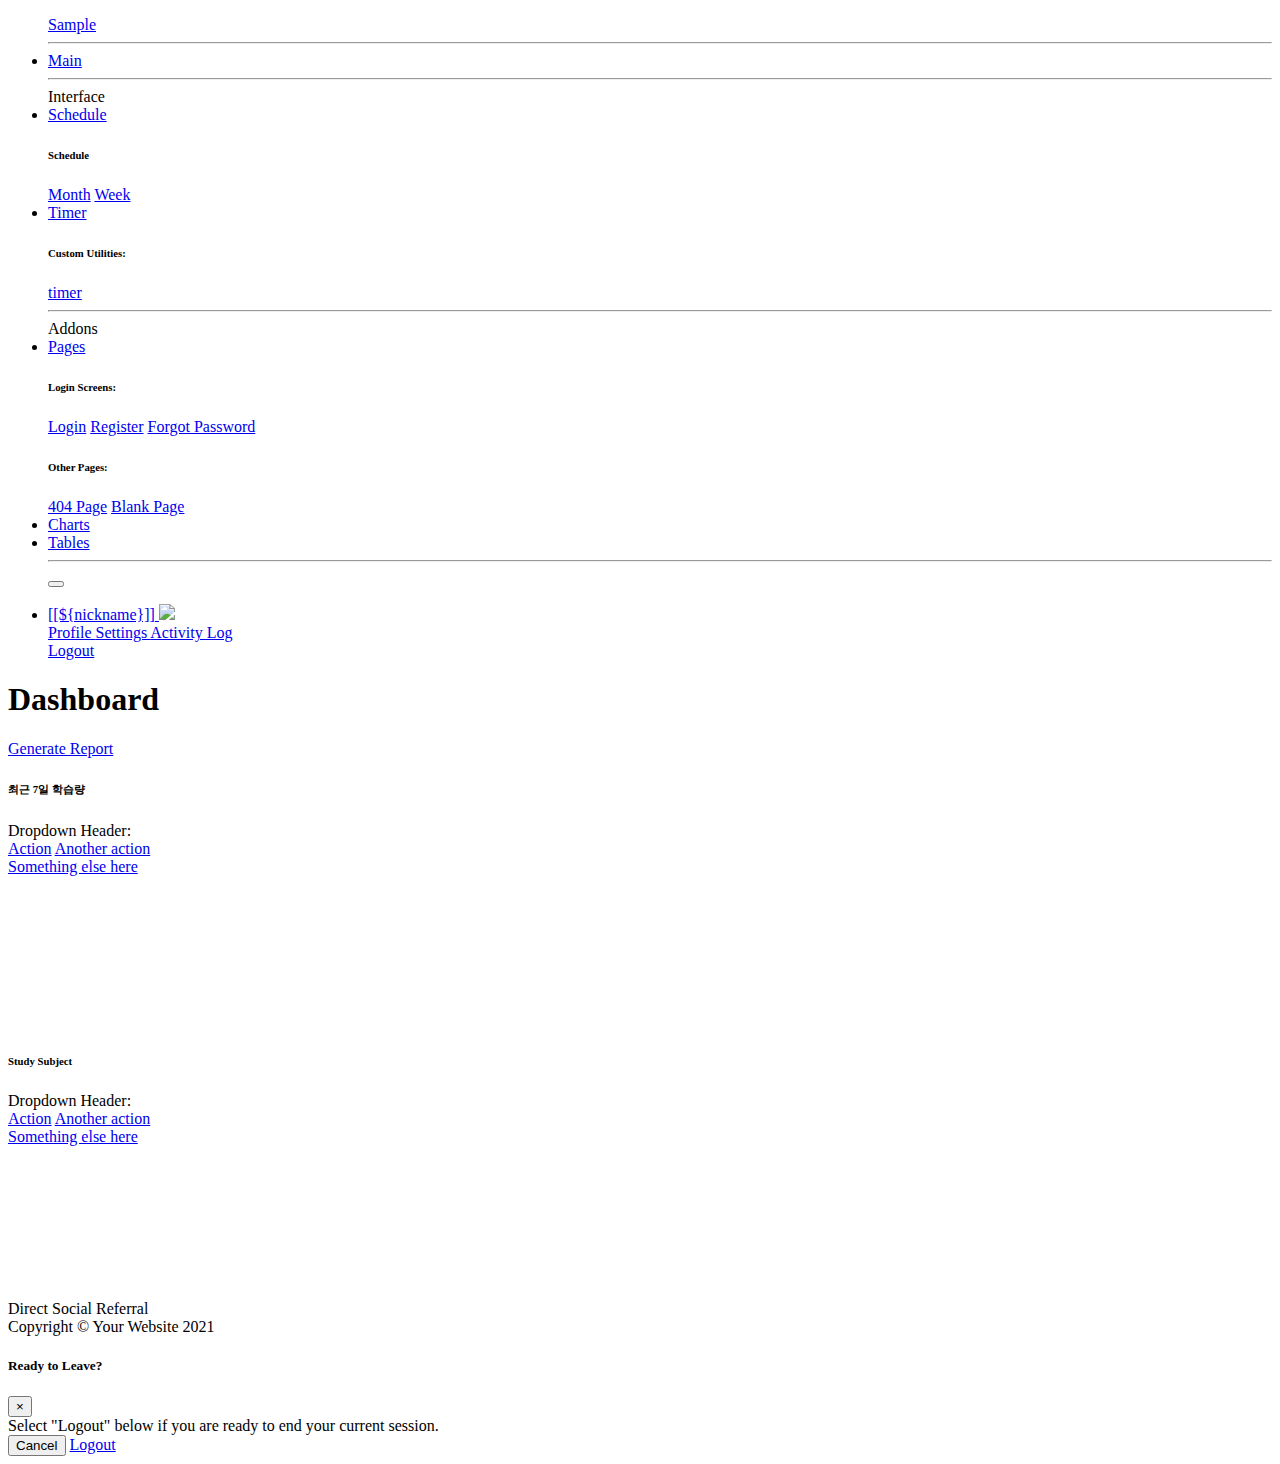
==== SpringBoot-Study_Planner/src/main/resources/templates/working/index.html @ ff125463 "asdf" ====
<!DOCTYPE html>
<html lang="en">

<head>
    <meta charset="utf-8">
    <meta http-equiv="X-UA-Compatible" content="IE=edge">
    <meta name="viewport" content="width=device-width, initial-scale=1, shrink-to-fit=no">
    <meta name="description" content="">
    <meta name="author" content="">

    <title>Dashboard</title>

    <!-- Custom fonts for this template-->
    <link href="vendor/fontawesome-free/css/all.min.css" rel="stylesheet" type="text/css">
    <link
        href="https://fonts.googleapis.com/css?family=Nunito:200,200i,300,300i,400,400i,600,600i,700,700i,800,800i,900,900i"
        rel="stylesheet">

    <!-- Custom styles for this template-->
    <link href="css/BootstrapBasic.css" rel="stylesheet">
    <script
	src="https://cdnjs.cloudflare.com/ajax/libs/popper.js/1.14.7/umd/popper.min.js"></script>
	<script
	src="https://stackpath.bootstrapcdn.com/bootstrap/4.3.1/js/bootstrap.min.js"></script>


</head>

<body id="page-top">

    <!-- Page Wrapper -->
    <div id="wrapper">

        <!-- Sidebar -->
        <ul class="navbar-nav bg-gradient-primary sidebar sidebar-dark accordion" id="accordionSidebar">

            <!-- Sidebar - Brand -->
            <a class="sidebar-brand d-flex align-items-center justify-content-center" href="/">
                <div class="sidebar-brand-icon rotate-n-15">
                    <i class="fas fa-laugh-wink"></i>
                </div>
                <div class="sidebar-brand-text mx-3">Sample</div>
            </a>

            <!-- Divider -->
            <hr class="sidebar-divider my-0">

            <!-- Nav Item - Dashboard -->
            <li class="nav-item active">
                <a class="nav-link" href="index">
                    <i class="fas fa-fw fa-tachometer-alt"></i>
                    <span>Main</span></a>
            </li>

            <!-- Divider -->
            <hr class="sidebar-divider">

            <!-- Heading -->
            <div class="sidebar-heading">
                Interface
            </div>

            <!-- Nav Item - Pages Collapse Menu -->
            <li class="nav-item">
                <a class="nav-link collapsed" href="#" data-toggle="collapse" data-target="#collapseTwo"
                    aria-expanded="true" aria-controls="collapseTwo">
                    <i class="fas fa-fw fa-cog"></i>
                    <span>Schedule</span>
                </a>
                <div id="collapseTwo" class="collapse" aria-labelledby="headingTwo" data-parent="#accordionSidebar">
                    <div class="bg-white py-2 collapse-inner rounded">
                        <h6 class="collapse-header">Schedule</h6>
                        <a class="collapse-item" href="month">Month</a>
                        <a class="collapse-item" href="week">Week</a>
                    </div>
                </div>
            </li>
            
            <!-- Nav Item - Utilities Collapse Menu -->
            <li class="nav-item">
                <a class="nav-link collapsed" href="#" data-toggle="collapse" data-target="#collapseUtilities"
                    aria-expanded="true" aria-controls="collapseUtilities">
                    <i class="fas fa-fw fa-wrench"></i>
                    <span>Timer</span>
                </a>
                <div id="collapseUtilities" class="collapse" aria-labelledby="headingUtilities"
                    data-parent="#accordionSidebar">
                    <div class="bg-white py-2 collapse-inner rounded">
                        <h6 class="collapse-header">Custom Utilities:</h6>
                        <a class="collapse-item" href="timer">timer</a>
                    </div>
                </div>
            </li>

            <!-- Divider -->
            <hr class="sidebar-divider">

            <!-- Heading -->
            <div class="sidebar-heading">
                Addons
            </div>

            <!-- Nav Item - Pages Collapse Menu -->
            <li class="nav-item">
                <a class="nav-link collapsed" href="#" data-toggle="collapse" data-target="#collapsePages"
                    aria-expanded="true" aria-controls="collapsePages">
                    <i class="fas fa-fw fa-folder"></i>
                    <span>Pages</span>
                </a>
                <div id="collapsePages" class="collapse" aria-labelledby="headingPages" data-parent="#accordionSidebar">
                    <div class="bg-white py-2 collapse-inner rounded">
                        <h6 class="collapse-header">Login Screens:</h6>
                        <a class="collapse-item" href="login.html">Login</a>
                        <a class="collapse-item" href="register.html">Register</a>
                        <a class="collapse-item" href="forgot-password.html">Forgot Password</a>
                        <div class="collapse-divider"></div>
                        <h6 class="collapse-header">Other Pages:</h6>
                        <a class="collapse-item" href="404.html">404 Page</a>
                        <a class="collapse-item" href="blank.html">Blank Page</a>
                    </div>
                </div>
            </li>

            <!-- Nav Item - Charts -->
            <li class="nav-item">
                <a class="nav-link" href="charts.html">
                    <i class="fas fa-fw fa-chart-area"></i>
                    <span>Charts</span></a>
            </li>

            <!-- Nav Item - Tables -->
            <li class="nav-item">
                <a class="nav-link" href="tables.html">
                    <i class="fas fa-fw fa-table"></i>
                    <span>Tables</span></a>
            </li>

            <!-- Divider -->
            <hr class="sidebar-divider d-none d-md-block">

            <!-- Sidebar Toggler (Sidebar) -->
            <div class="text-center d-none d-md-inline">
                <button class="rounded-circle border-0" id="sidebarToggle"></button>
            </div>

        </ul>
        <!-- End of Sidebar -->

        <!-- Content Wrapper -->
        <div id="content-wrapper" class="d-flex flex-column">

            <!-- Main Content -->
            <div id="content">

                <!-- Topbar -->
                <nav class="navbar navbar-expand navbar-light bg-white topbar mb-4 static-top shadow">
                    <!-- Topbar Navbar -->
                    <ul class="navbar-nav ml-auto">
                        <div class="topbar-divider d-none d-sm-block"></div>

                        <!-- Nav Item - User Information -->
                        <li class="nav-item dropdown no-arrow">
                            <a class="nav-link dropdown-toggle" href="#" id="userDropdown" role="button"
                                data-toggle="dropdown" aria-haspopup="true" aria-expanded="false">
                                <span class="mr-2 d-none d-lg-inline text-gray-600 small">[[${nickname}]]</span>
                                <img class="img-profile rounded-circle"
                                    src="img/undraw_profile.svg">
                            </a>
                            <!-- Dropdown - User Information -->
                            <div class="dropdown-menu dropdown-menu-right shadow animated--grow-in"
                                aria-labelledby="userDropdown">
                                <a class="dropdown-item" href="#">
                                    <i class="fas fa-user fa-sm fa-fw mr-2 text-gray-400"></i>
                                    Profile
                                </a>
                                <a class="dropdown-item" href="#">
                                    <i class="fas fa-cogs fa-sm fa-fw mr-2 text-gray-400"></i>
                                    Settings
                                </a>
                                <a class="dropdown-item" href="#">
                                    <i class="fas fa-list fa-sm fa-fw mr-2 text-gray-400"></i>
                                    Activity Log
                                </a>
                                <div class="dropdown-divider"></div>
                                <a class="dropdown-item" href="#" data-toggle="modal" data-target="#logoutModal">
                                    <i class="fas fa-sign-out-alt fa-sm fa-fw mr-2 text-gray-400"></i>
                                    Logout
                                </a>
                            </div>
                        </li>
                    </ul>
                </nav>
                <!-- End of Topbar -->

                <!-- Begin Page Content -->
                <div class="container-fluid">

                    <!-- Page Heading -->
                    <div class="d-sm-flex align-items-center justify-content-between mb-4">
                        <h1 class="h3 mb-0 text-gray-800">Dashboard</h1>
                        <a href="#" class="d-none d-sm-inline-block btn btn-sm btn-primary shadow-sm"><i
                                class="fas fa-download fa-sm text-white-50"></i> Generate Report</a>
                    </div>

                    <!-- Content Row -->

                    <!-- Content Row -->

                    <div class="row">

                        <!-- Area Chart -->
                        <div class="col-xl-8 col-lg-7">
                            <div class="card shadow mb-4">
                                <!-- Card Header - Dropdown -->
                                <div
                                    class="card-header py-3 d-flex flex-row align-items-center justify-content-between">
                                    <h6 class="m-0 font-weight-bold text-primary">최근 7일 학습량</h6>
                                    <div class="dropdown no-arrow">
                                        <a class="dropdown-toggle" href="#" role="button" id="dropdownMenuLink"
                                            data-toggle="dropdown" aria-haspopup="true" aria-expanded="false">
                                            <i class="fas fa-ellipsis-v fa-sm fa-fw text-gray-400"></i>
                                        </a>
                                        <div class="dropdown-menu dropdown-menu-right shadow animated--fade-in"
                                            aria-labelledby="dropdownMenuLink">
                                            <div class="dropdown-header">Dropdown Header:</div>
                                            <a class="dropdown-item" href="#">Action</a>
                                            <a class="dropdown-item" href="#">Another action</a>
                                            <div class="dropdown-divider"></div>
                                            <a class="dropdown-item" href="#">Something else here</a>
                                        </div>
                                    </div>
                                </div>
                                <!-- Card Body -->
                                <div class="card-body">
                                    <div class="chart-area">
                                        <canvas id="myAreaChart"></canvas>
                                    </div>
                                </div>
                            </div>
                        </div>

                        <!-- Pie Chart -->
                        <div class="col-xl-4 col-lg-5">
                            <div class="card shadow mb-4">
                                <!-- Card Header - Dropdown -->
                                <div
                                    class="card-header py-3 d-flex flex-row align-items-center justify-content-between">
                                    <h6 class="m-0 font-weight-bold text-primary">Study Subject</h6>
                                    <div class="dropdown no-arrow">
                                        <a class="dropdown-toggle" href="#" role="button" id="dropdownMenuLink"
                                            data-toggle="dropdown" aria-haspopup="true" aria-expanded="false">
                                            <i class="fas fa-ellipsis-v fa-sm fa-fw text-gray-400"></i>
                                        </a>
                                        <div class="dropdown-menu dropdown-menu-right shadow animated--fade-in"
                                            aria-labelledby="dropdownMenuLink">
                                            <div class="dropdown-header">Dropdown Header:</div>
                                            <a class="dropdown-item" href="#">Action</a>
                                            <a class="dropdown-item" href="#">Another action</a>
                                            <div class="dropdown-divider"></div>
                                            <a class="dropdown-item" href="#">Something else here</a>
                                        </div>
                                    </div>
                                </div>
                                <!-- Card Body -->
                                <div class="card-body">
                                    <div class="chart-pie pt-4 pb-2">
                                        <canvas id="myPieChart"></canvas>
                                    </div>
                                    <div class="mt-4 text-center small">
                                        <span class="mr-2">
                                            <i class="fas fa-circle text-primary"></i> Direct
                                        </span>
                                        <span class="mr-2">
                                            <i class="fas fa-circle text-success"></i> Social
                                        </span>
                                        <span class="mr-2">
                                            <i class="fas fa-circle text-info"></i> Referral
                                        </span>
                                    </div>
                                </div>
                            </div>
                        </div>
                    </div>

            </div>
            <!-- End of Main Content -->
			
            <!-- Footer -->
            <footer class="sticky-footer bg-white">
                <div class="container my-auto">
                    <div class="copyright text-center my-auto">
                        <span>Copyright &copy; Your Website 2021</span>
                    </div>
                </div>
            </footer>
            <!-- End of Footer -->

        </div>
        <!-- End of Content Wrapper -->

    </div>
    <!-- End of Page Wrapper -->

    <!-- Scroll to Top Button-->
    <a class="scroll-to-top rounded" href="#page-top">
        <i class="fas fa-angle-up"></i>
    </a>

    <!-- Logout Modal-->
    <div class="modal fade" id="logoutModal" tabindex="-1" role="dialog" aria-labelledby="exampleModalLabel"
        aria-hidden="true">
        <div class="modal-dialog" role="document">
            <div class="modal-content">
                <div class="modal-header">
                    <h5 class="modal-title" id="exampleModalLabel">Ready to Leave?</h5>
                    <button class="close" type="button" data-dismiss="modal" aria-label="Close">
                        <span aria-hidden="true">×</span>
                    </button>
                </div>
                <div class="modal-body">Select "Logout" below if you are ready to end your current session.</div>
                <div class="modal-footer">
                    <button class="btn btn-secondary" type="button" data-dismiss="modal">Cancel</button>
                    <a class="btn btn-primary" href="/logout">Logout</a>
                </div>
            </div>
        </div>
    </div>

    <!-- Bootstrap core JavaScript-->
    <script src="vendor/jquery/jquery.min.js"></script>
    <script src="vendor/bootstrap/js/bootstrap.bundle.min.js"></script>

    <!-- Core plugin JavaScript-->
    <script src="vendor/jquery-easing/jquery.easing.min.js"></script>

    <!-- Custom scripts for all pages-->
    <script src="js/SE.js"></script>

    <!-- Page level plugins -->
    <script src="vendor/chart.js/Chart.min.js"></script>

    <!-- Page level custom scripts -->
    <script src="js/demo/chart-area-demo.js"></script>
    <script src="js/demo/chart-pie-demo.js"></script>

</body>

</html>
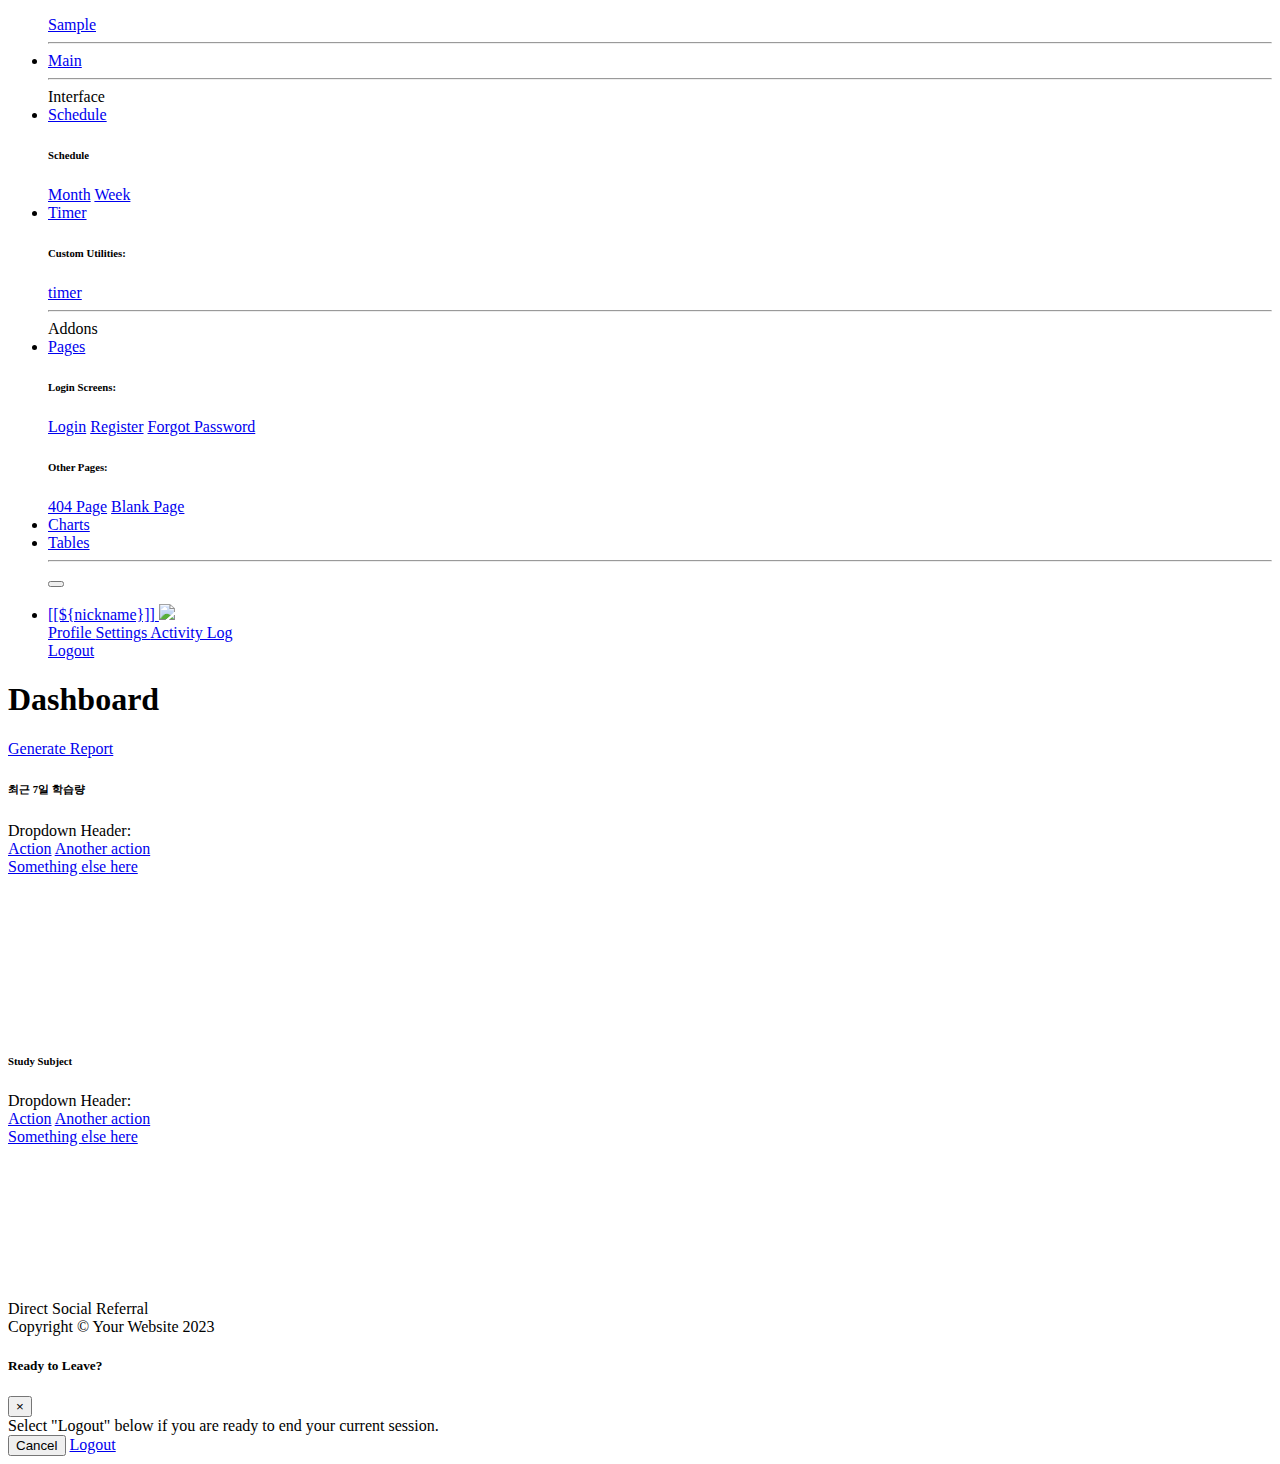
==== commit 54ceacd2: "Merge branch 'master' of https://github.com/zenzaiJack/Study_Planner.git" ====
--- a/SpringBoot-Study_Planner/src/main/resources/templates/working/index.html
+++ b/SpringBoot-Study_Planner/src/main/resources/templates/working/index.html
@@ -23,7 +23,7 @@
 	<script
 	src="https://stackpath.bootstrapcdn.com/bootstrap/4.3.1/js/bootstrap.min.js"></script>
 
-
+	
 </head>
 
 <body id="page-top">
@@ -262,7 +262,7 @@
                                     </div>
                                 </div>
                                 <!-- Card Body -->
-                                <div class="card-body">
+  								<div class="card-body">
                                     <div class="chart-pie pt-4 pb-2">
                                         <canvas id="myPieChart"></canvas>
                                     </div>
@@ -278,6 +278,9 @@
                                         </span>
                                     </div>
                                 </div>
+   	
+   	
+
                             </div>
                         </div>
                     </div>
@@ -289,7 +292,7 @@
             <footer class="sticky-footer bg-white">
                 <div class="container my-auto">
                     <div class="copyright text-center my-auto">
-                        <span>Copyright &copy; Your Website 2021</span>
+                        <span>Copyright &copy; Your Website 2023</span>
                     </div>
                 </div>
             </footer>
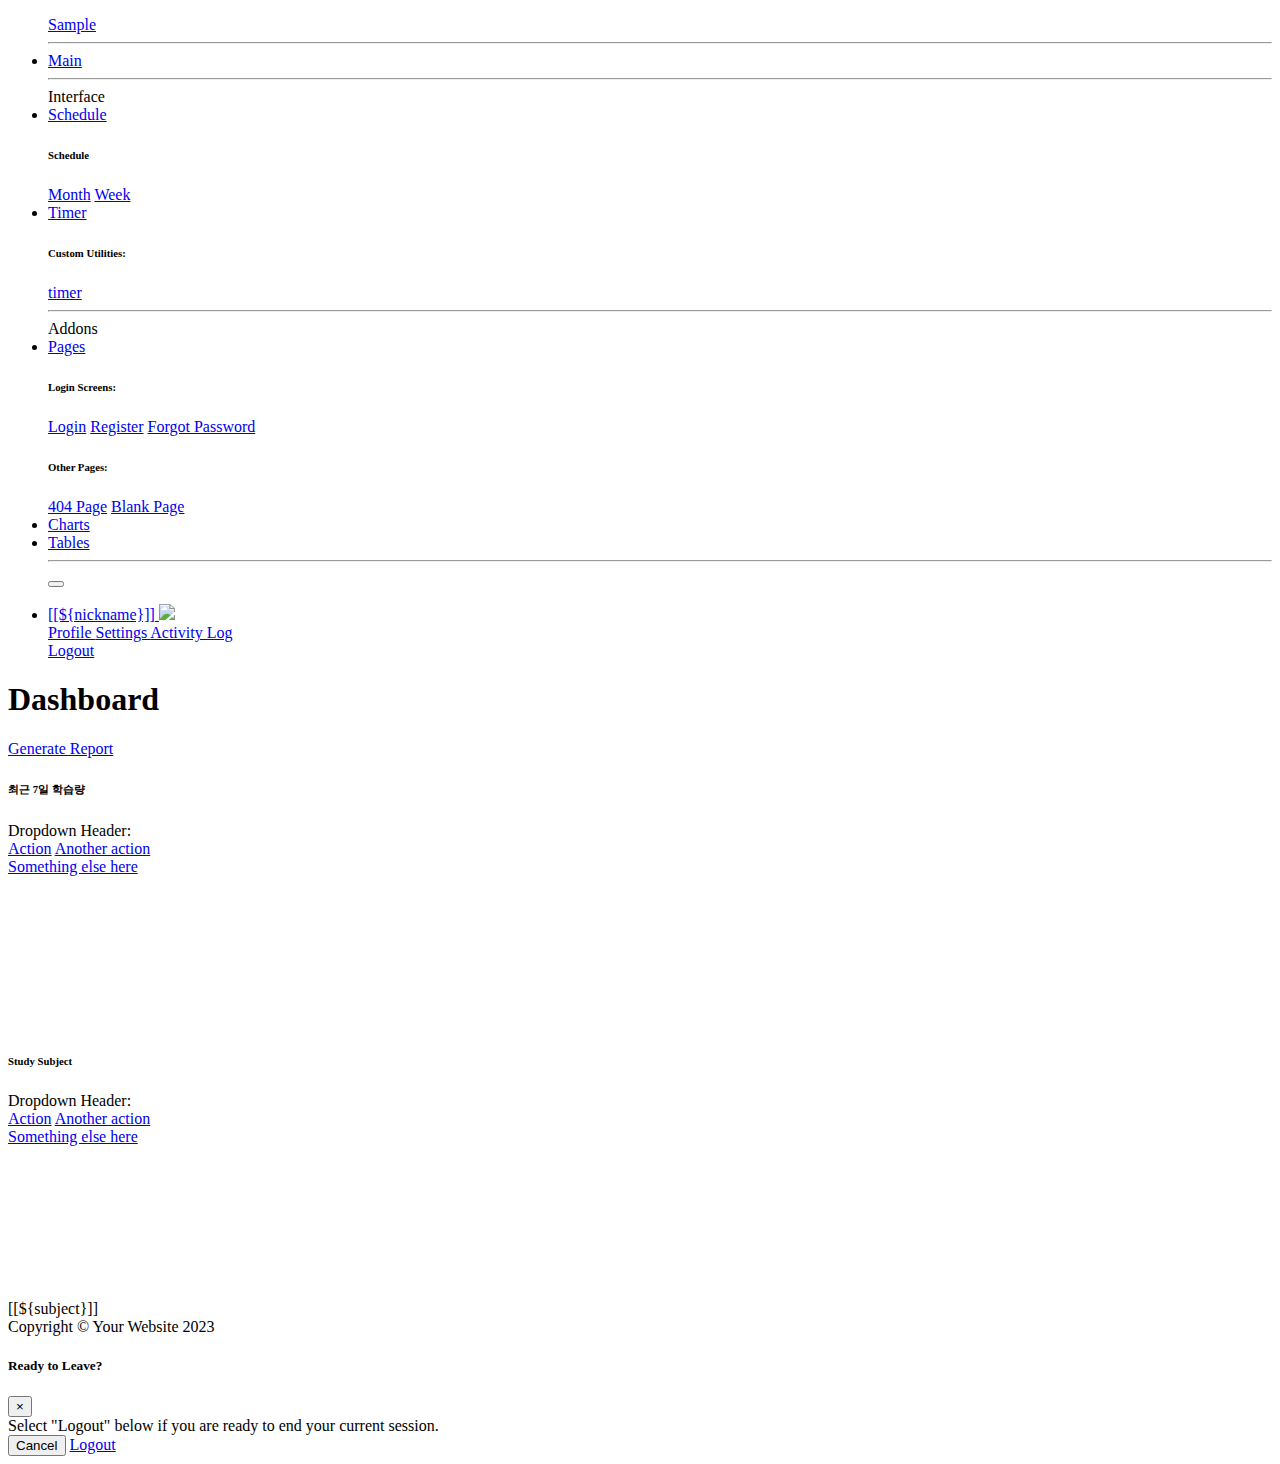
==== commit 8a463e8b: "commit" ====
--- a/SpringBoot-Study_Planner/src/main/resources/templates/working/index.html
+++ b/SpringBoot-Study_Planner/src/main/resources/templates/working/index.html
@@ -266,15 +266,9 @@
                                     <div class="chart-pie pt-4 pb-2">
                                         <canvas id="myPieChart"></canvas>
                                     </div>
-                                    <div class="mt-4 text-center small">
+                                    <div class="mt-4 text-center small" th:each="subject : ${subjects}">
                                         <span class="mr-2">
-                                            <i class="fas fa-circle text-primary"></i> Direct
-                                        </span>
-                                        <span class="mr-2">
-                                            <i class="fas fa-circle text-success"></i> Social
-                                        </span>
-                                        <span class="mr-2">
-                                            <i class="fas fa-circle text-info"></i> Referral
+                                        	<i class="fas fa-circle text-primary"></i> [[${subject}]]
                                         </span>
                                     </div>
                                 </div>
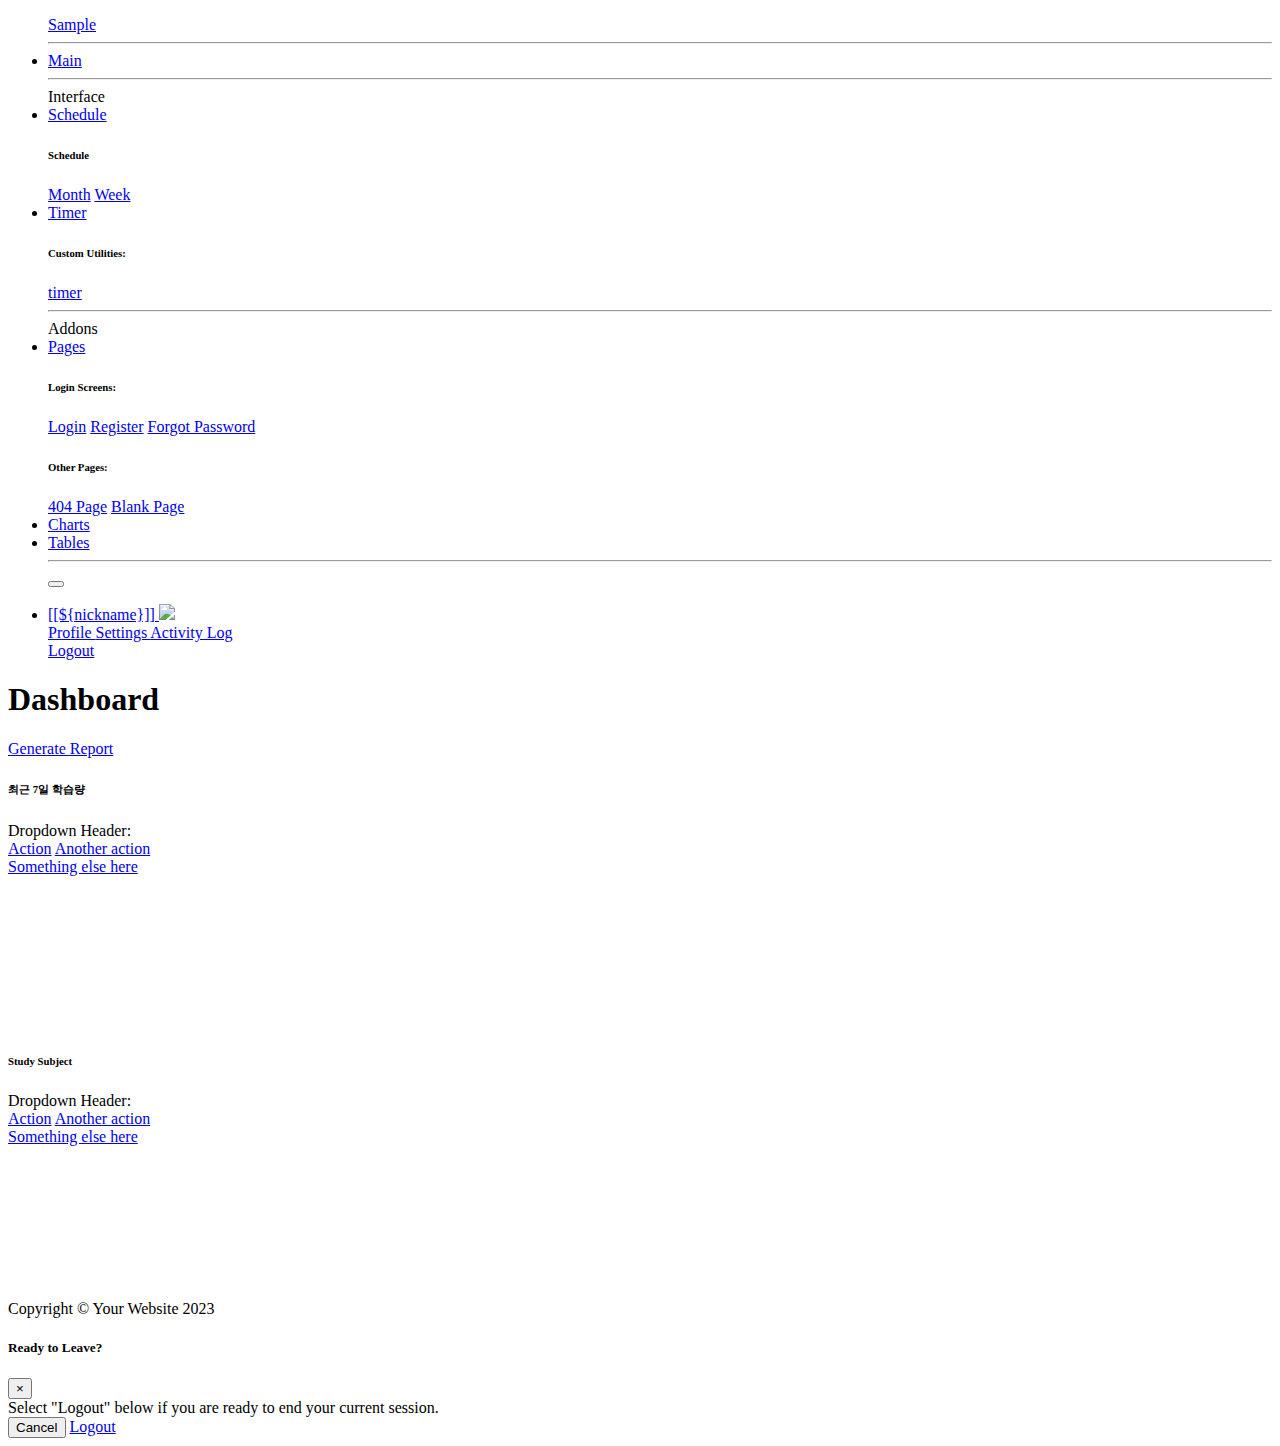
==== commit bdc74b3e: "Merge branch 'master' of https://github.com/zenzaiJack/Study_Planner.git" ====
--- a/SpringBoot-Study_Planner/src/main/resources/templates/working/index.html
+++ b/SpringBoot-Study_Planner/src/main/resources/templates/working/index.html
@@ -262,24 +262,29 @@
                                     </div>
                                 </div>
                                 <!-- Card Body -->
-  								<div class="card-body">
-                                    <div class="chart-pie pt-4 pb-2">
-                                        <canvas id="myPieChart"></canvas>
-                                    </div>
-                                    <div class="mt-4 text-center small" th:each="subject : ${subjects}">
-                                        <span class="mr-2">
-                                        	<i class="fas fa-circle text-primary"></i> [[${subject}]]
-                                        </span>
-                                    </div>
-                                </div>
-   	
-   	
-
-                            </div>
-                        </div>
-                    </div>
-
-            </div>
+	  								<div class="card-body">
+  <div class="chart-pie pt-4 pb-2">
+    <canvas id="myPieChart"></canvas>
+  </div>
+  <div class="mt-4 text-center small">
+    <div th:each="subject : ${subjects}" class="mr-2">
+      <i class="fas fa-circle text-primary"></i>
+      <span th:text="${subject}"></span>
+    </div>
+  </div>
+</div>
+
+
+
+
+	   	
+	   	
+	
+	                            </div>
+	                        </div>
+	                    </div>
+	
+	            </div>
             <!-- End of Main Content -->
 			
             <!-- Footer -->
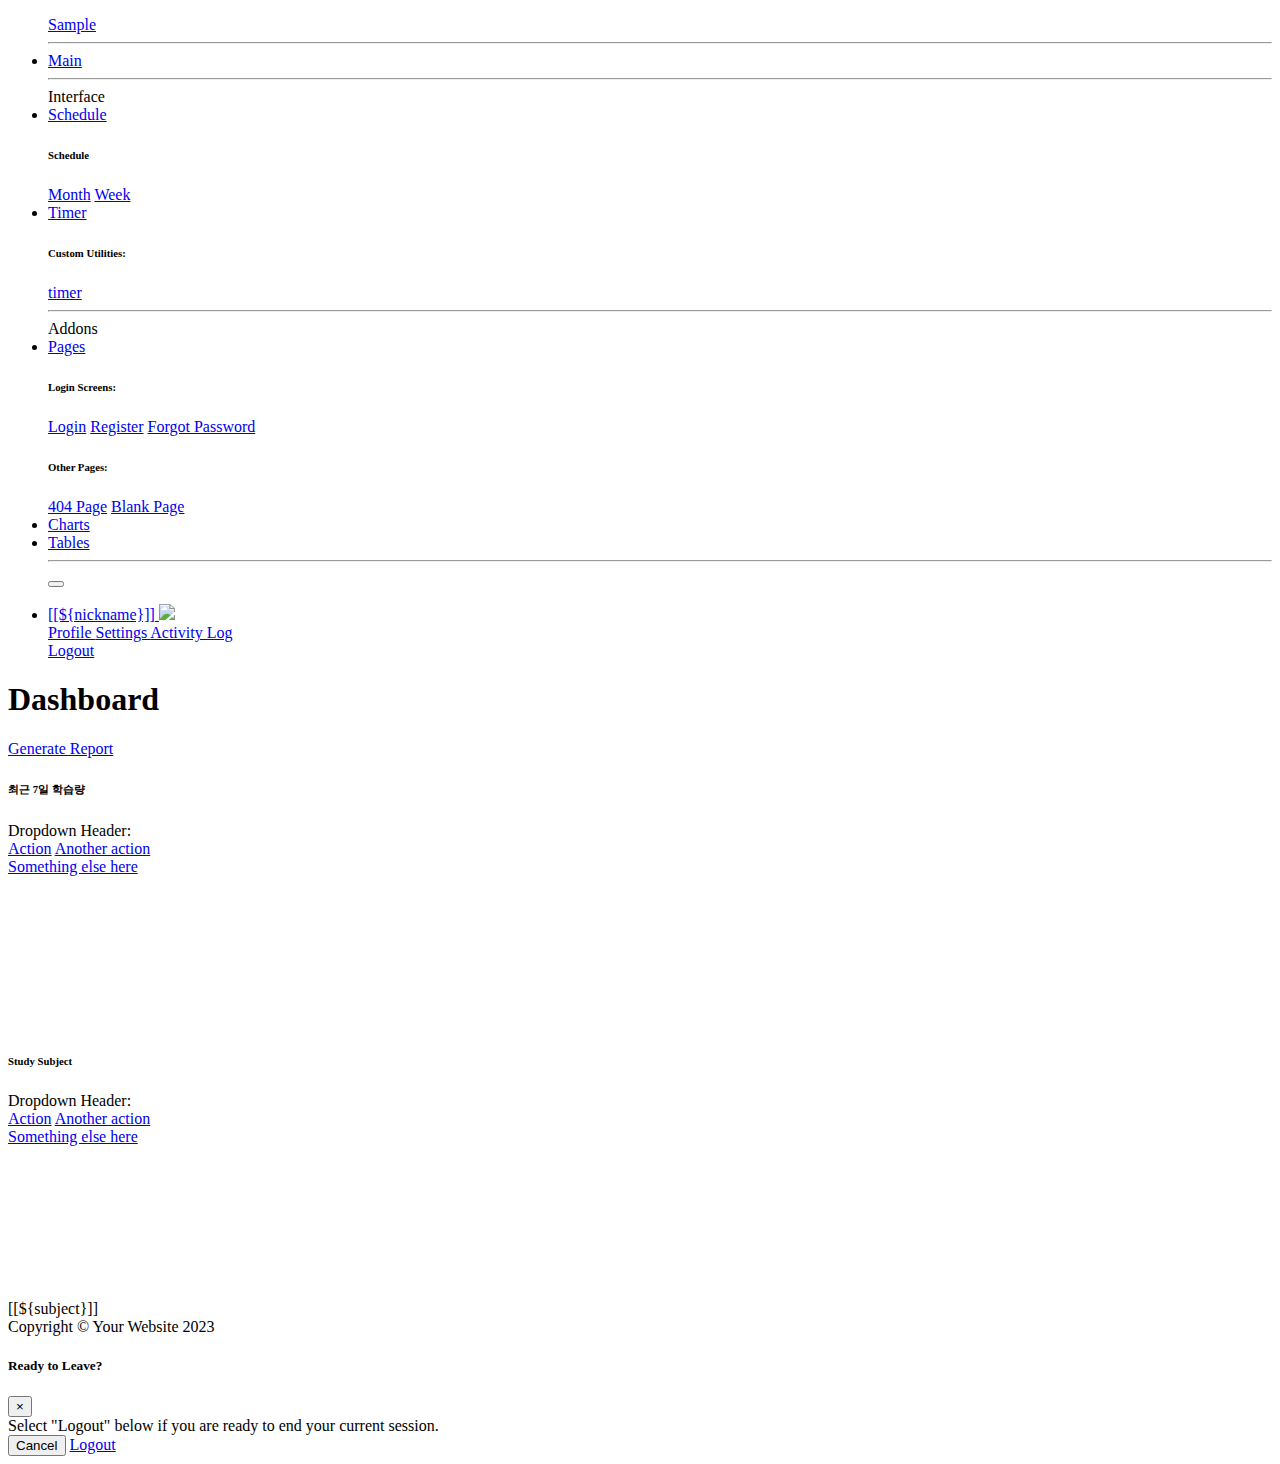
==== commit 4c12bfaf: "Merge branch 'master' of https://github.com/zenzaiJack/Study_Planner.git" ====
--- a/SpringBoot-Study_Planner/src/main/resources/templates/working/index.html
+++ b/SpringBoot-Study_Planner/src/main/resources/templates/working/index.html
@@ -262,17 +262,19 @@
                                     </div>
                                 </div>
                                 <!-- Card Body -->
-	  								<div class="card-body">
-  <div class="chart-pie pt-4 pb-2">
-    <canvas id="myPieChart"></canvas>
-  </div>
-  <div class="mt-4 text-center small">
-    <div th:each="subject : ${subjects}" class="mr-2">
-      <i class="fas fa-circle text-primary"></i>
-      <span th:text="${subject}"></span>
-    </div>
-  </div>
-</div>
+  								<div class="card-body">
+                                    <div class="chart-pie pt-4 pb-2">
+                                        <canvas id="myPieChart"></canvas>
+                                    </div>
+                                    <div class="mt-4 text-center small" th:each="subject : ${subjects}">
+                                        <span class="mr-2">
+                                        	<i class="fas fa-circle text-primary"></i> [[${subject}]]
+                                        </span>
+                                    </div>
+                                </div>
+   	
+   	
+
 
 
 
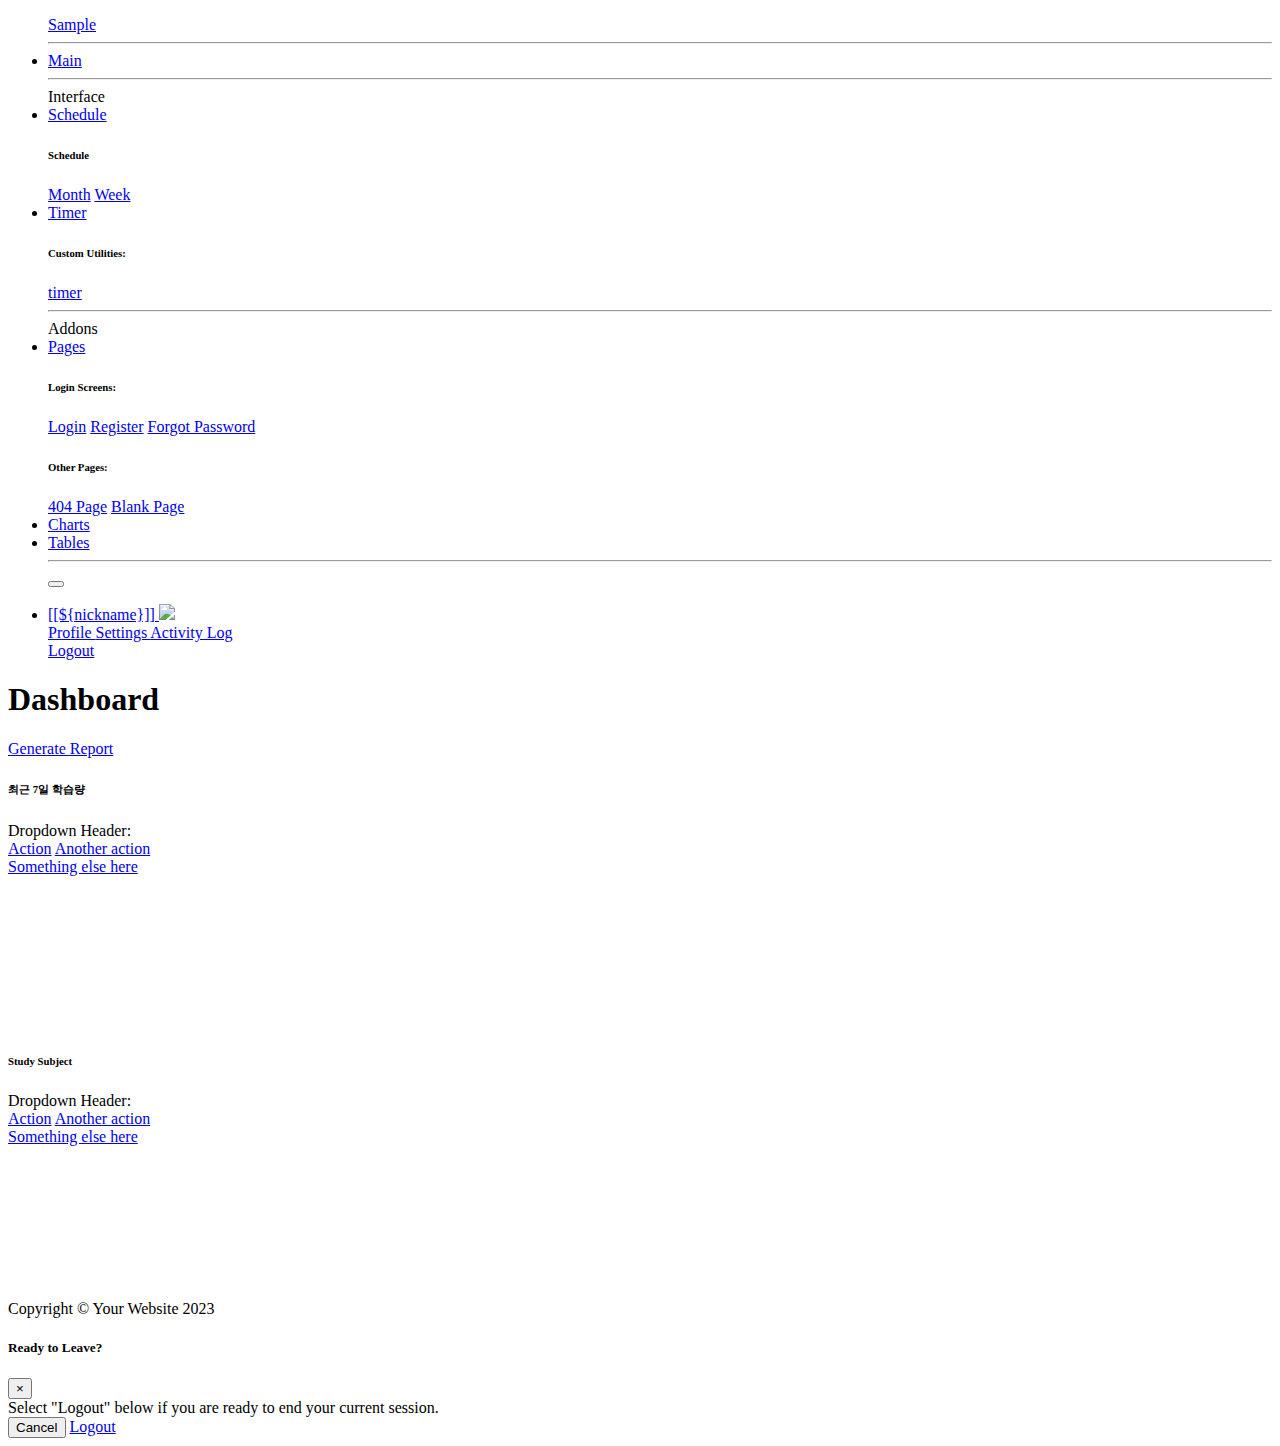
==== commit 84fe262f: "테스트용 가져가지 마세요" ====
--- a/SpringBoot-Study_Planner/src/main/resources/templates/working/index.html
+++ b/SpringBoot-Study_Planner/src/main/resources/templates/working/index.html
@@ -263,22 +263,19 @@
                                 </div>
                                 <!-- Card Body -->
   								<div class="card-body">
-                                    <div class="chart-pie pt-4 pb-2">
-                                        <canvas id="myPieChart"></canvas>
-                                    </div>
-                                    <div class="mt-4 text-center small" th:each="subject : ${subjects}">
-                                        <span class="mr-2">
-                                        	<i class="fas fa-circle text-primary"></i> [[${subject}]]
-                                        </span>
-                                    </div>
+    <div class="chart-pie pt-4 pb-2">
+        <canvas id="myPieChart"></canvas>
+    </div>
+    <div class="mt-4 text-center small">
+        <span th:each="subject : ${subjects}" class="mr-2">
+            <i class="fas fa-circle text-primary"></i>
+            <span th:text="${subject}"></span>
+        </span>
+    </div>
+</div>
+
                                 </div>
    	
-   	
-
-
-
-
-
 	   	
 	   	
 	
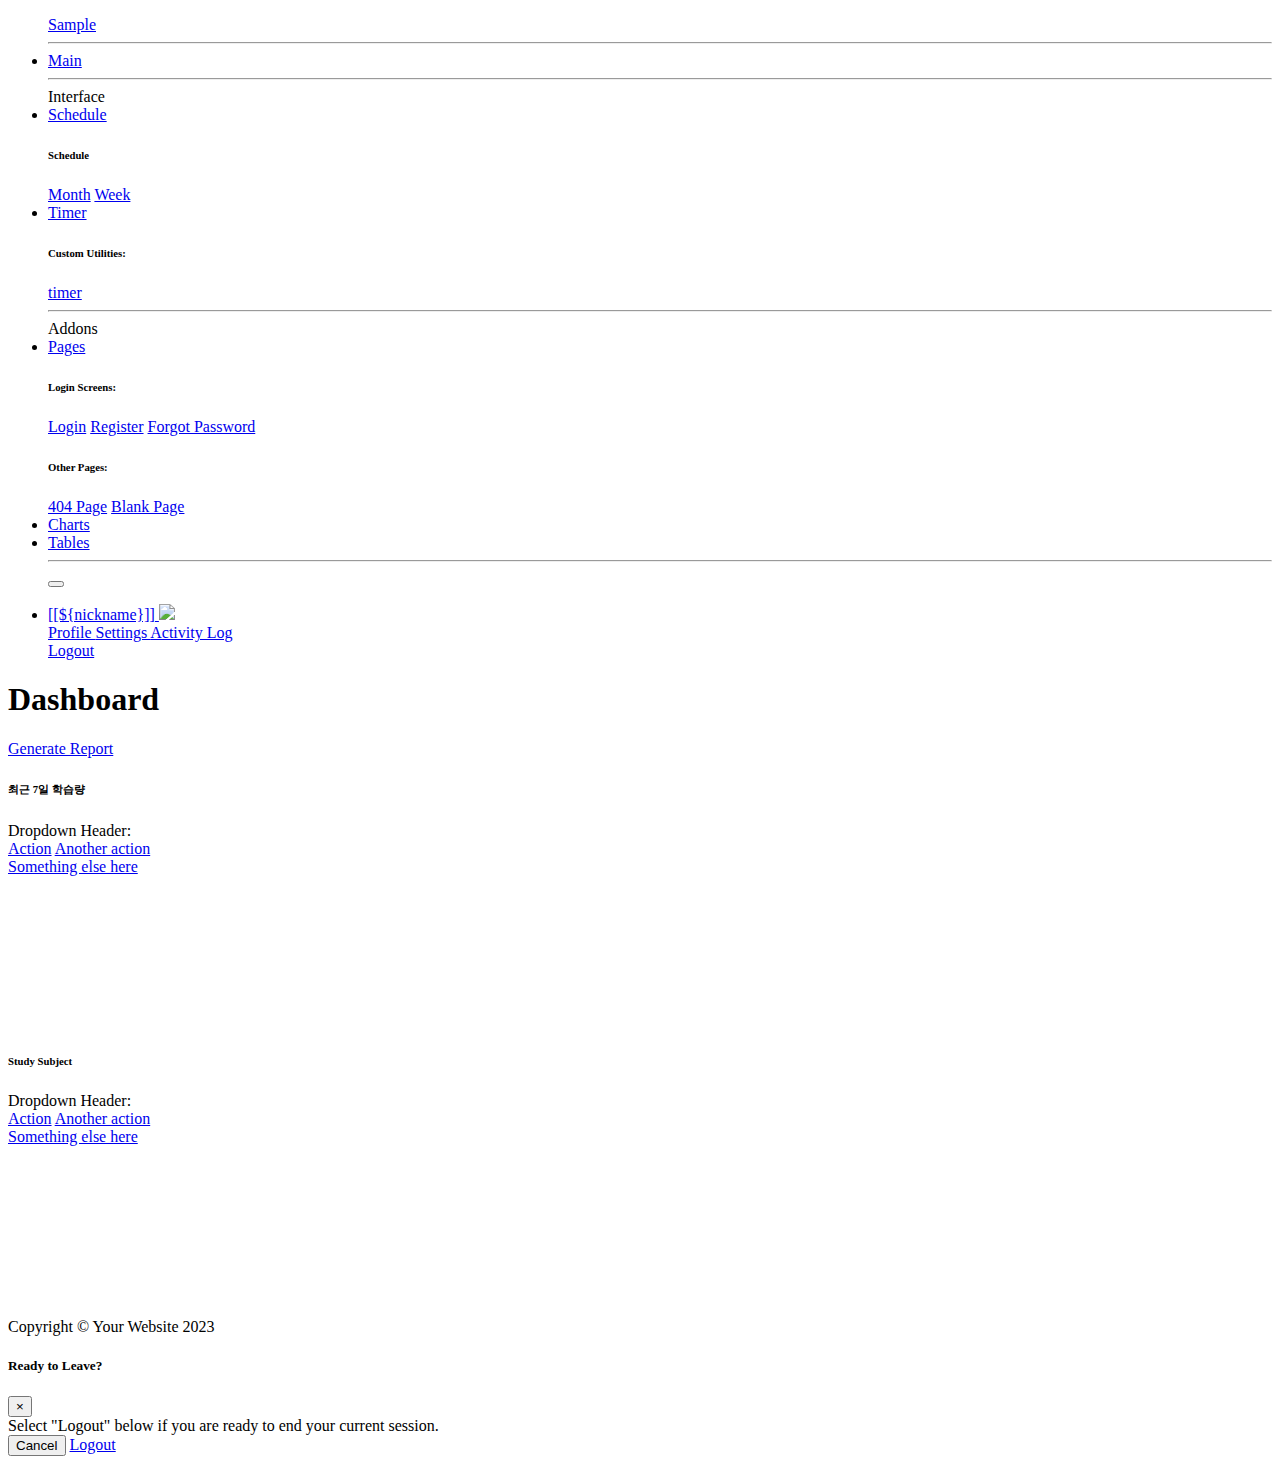
==== commit 1ced573c: "최소한의 기능완성" ====
--- a/SpringBoot-Study_Planner/src/main/resources/templates/working/index.html
+++ b/SpringBoot-Study_Planner/src/main/resources/templates/working/index.html
@@ -240,46 +240,72 @@
                         </div>
 
                         <!-- Pie Chart -->
-                        <div class="col-xl-4 col-lg-5">
-                            <div class="card shadow mb-4">
-                                <!-- Card Header - Dropdown -->
-                                <div
-                                    class="card-header py-3 d-flex flex-row align-items-center justify-content-between">
-                                    <h6 class="m-0 font-weight-bold text-primary">Study Subject</h6>
-                                    <div class="dropdown no-arrow">
-                                        <a class="dropdown-toggle" href="#" role="button" id="dropdownMenuLink"
-                                            data-toggle="dropdown" aria-haspopup="true" aria-expanded="false">
-                                            <i class="fas fa-ellipsis-v fa-sm fa-fw text-gray-400"></i>
-                                        </a>
-                                        <div class="dropdown-menu dropdown-menu-right shadow animated--fade-in"
-                                            aria-labelledby="dropdownMenuLink">
-                                            <div class="dropdown-header">Dropdown Header:</div>
-                                            <a class="dropdown-item" href="#">Action</a>
-                                            <a class="dropdown-item" href="#">Another action</a>
-                                            <div class="dropdown-divider"></div>
-                                            <a class="dropdown-item" href="#">Something else here</a>
-                                        </div>
-                                    </div>
-                                </div>
-                                <!-- Card Body -->
-  								<div class="card-body">
-    <div class="chart-pie pt-4 pb-2">
-        <canvas id="myPieChart"></canvas>
-    </div>
-    <div class="mt-4 text-center small">
-        <span th:each="subject : ${subjects}" class="mr-2">
-            <i class="fas fa-circle text-primary"></i>
-            <span th:text="${subject}"></span>
-        </span>
+ <!-- CSS 파일 -->
+<style>
+    .subject {
+        display: inline-block;
+        margin-right: 5px;
+    }
+</style>
+
+<!-- HTML 코드 -->
+<div class="col-xl-4 col-lg-5">
+    <div class="card shadow mb-4">
+        <div class="card-header py-3 d-flex flex-row align-items-center justify-content-between">
+            <h6 class="m-0 font-weight-bold text-primary">Study Subject</h6>
+            <div class="dropdown no-arrow">
+                <a class="dropdown-toggle" href="#" role="button" id="dropdownMenuLink" data-toggle="dropdown"
+                    aria-haspopup="true" aria-expanded="false">
+                    <i class="fas fa-ellipsis-v fa-sm fa-fw text-gray-400"></i>
+                </a>
+                <div class="dropdown-menu dropdown-menu-right shadow animated--fade-in"
+                    aria-labelledby="dropdownMenuLink">
+                    <div class="dropdown-header">Dropdown Header:</div>
+                    <a class="dropdown-item" href="#">Action</a>
+                    <a class="dropdown-item" href="#">Another action</a>
+                    <div class="dropdown-divider"></div>
+                    <a class="dropdown-item" href="#">Something else here</a>
+                </div>
+            </div>
+        </div>
+        <div class="card-body">
+            <div class="chart-pie pt-4 pb-2">
+                <canvas id="myPieChart"></canvas>
+            </div>
+            <div class="mt-4 text-center small">
+                <span th:each="subject, status : ${subjects}" class="mr-2">
+                    <i class="fas fa-circle subject"></i>
+                    <span th:text="${subject}" class="subject"></span>
+                </span>
+            </div>
+        </div>
     </div>
 </div>
 
-                                </div>
-   	
-	   	
-	   	
-	
-	                            </div>
+<!-- JavaScript 코드 -->
+<script>
+    var subjects = document.getElementsByClassName("subject");
+    var colors = [];
+    for (var i = 0; i < subjects.length; i++) {
+        colors.push(getRandomColor());
+    }
+
+    for (var i = 0; i < subjects.length; i++) {
+        subjects[i].style.color = colors[i];
+    }
+
+    function getRandomColor() {
+        var letters = "0123456789ABCDEF";
+        var color = "#";
+        for (var i = 0; i < 6; i++) {
+            color += letters[Math.floor(Math.random() * 16)];
+        }
+        return color;
+    }
+</script>
+
+	                
+	                            
 	                        </div>
 	                    </div>
 	
